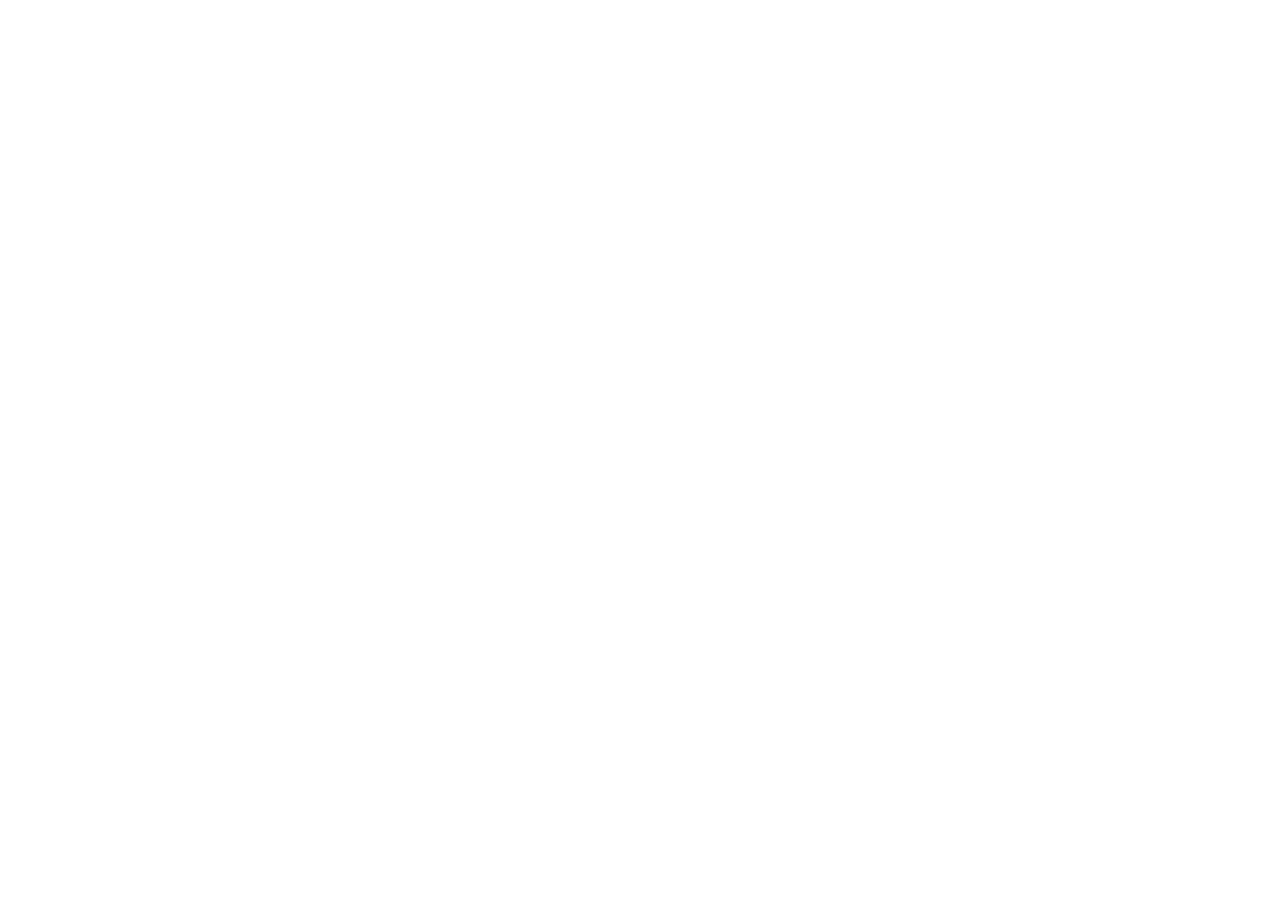
==== test.html @ cd470b93 "ok" ====
<!DOCTYPE html>
<html lang="en">
<head>
    <meta charset="UTF-8">
    <meta name="viewport" content="width=device-width, initial-scale=1.0">
    <script type="module" src="./assets/js/weatherdata.controller.js"></script>
    <title>Document</title>
</head>
<body>
    
</body>
</html>
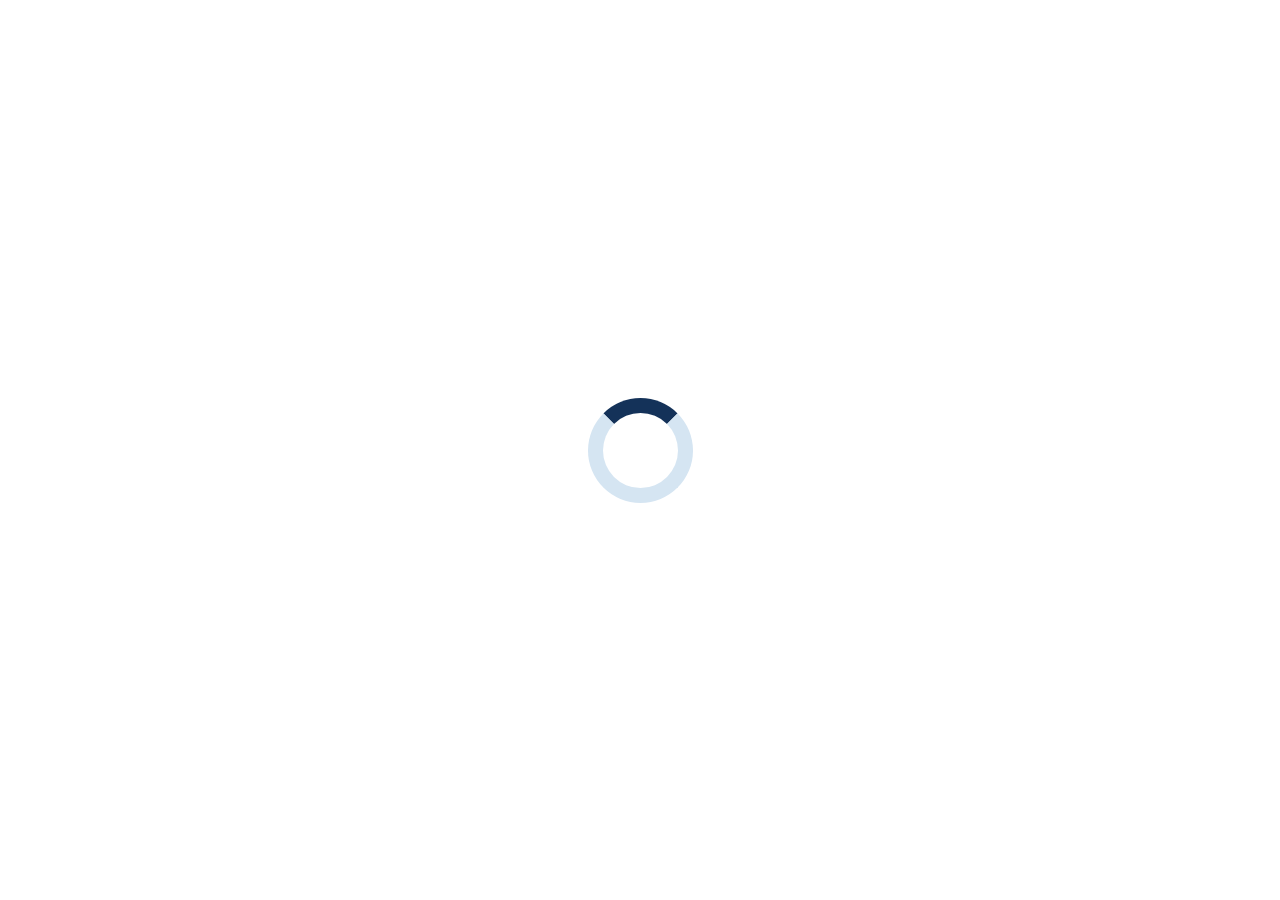
==== commit cae5e970: "header igang" ====
--- a/test.html
+++ b/test.html
@@ -3,10 +3,14 @@
 <head>
     <meta charset="UTF-8">
     <meta name="viewport" content="width=device-width, initial-scale=1.0">
+    <link rel="stylesheet" href="./assets/css/mainstylesheet.css">
     <script type="module" src="./assets/js/weatherdata.controller.js"></script>
     <title>Document</title>
 </head>
 <body>
-    
+    <main id="myApp">
+        <div class="loader"></div>  
+        <i id="myIcon"></i>   
+    </main>
 </body>
 </html>--- a/assets/css/mainstylesheet.css
+++ b/assets/css/mainstylesheet.css
@@ -0,0 +1,72 @@
+/* font */
+/* ÆNDRE */
+@import url('https://fonts.googleapis.com/css2?family=Inria+Sans:wght@300;400;700&display=swap');
+
+/* css link */
+@import url(./loader.css);
+/* Global style */
+* {
+    margin: 0;
+    padding: 0;
+    box-sizing: border-box;
+}
+
+:root {
+
+    /* INDTAST FARVER */
+
+
+    --primary: #3B71CA;
+    --secondary: #9FA6B2;
+    --danger: #DC4C64;
+    --warning: #E4A11B;
+    --info: #54B4D3;
+    --light: #FBFBFB;
+    --dark: #332D2D;
+    --error: #ff2222;
+    --success: #14A44D;
+}
+
+body {
+    /* ÆNDRE */
+    background-color: var(---light);
+}
+/* .pc-element {
+    background-color: var(--primary);
+} */
+
+.mitsted {
+    text-align: center;
+}
+
+#myIcon {
+    position: absolute;
+  top: 50px;
+}
+
+#myApp {
+    background-image: '../image/let-skyet.jpg ';
+    width: 100vw;
+    height: 100vh;
+    background-position: center center;
+    Background-repeat: no-repeat;
+    background-size: cover;
+    background-attachment: fixed;
+/* background-color: red; */
+}
+
+.mobilview header {
+    display: flex;
+}
+.header-containter {
+    display: flex;
+
+}
+
+.mobilview header article {
+    display: inline-block;
+    justify-content: space-evenly;
+    padding-left: 7px;
+    /* margin-right: 60px; */
+background-color: #14A44D;
+}